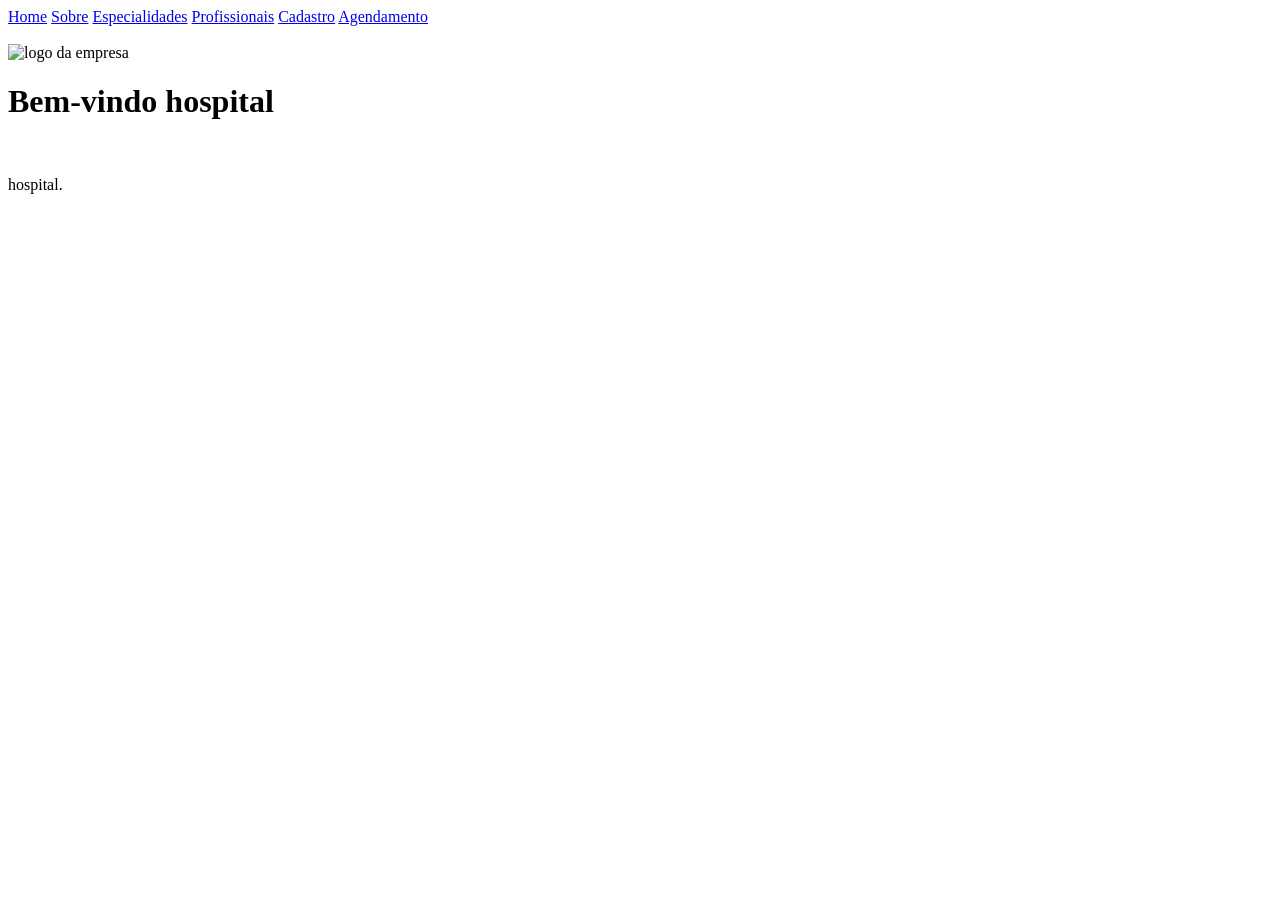
==== agendamento.html @ 5c36574c "inicio atividade dupla" ====
<!DOCTYPE html>
<html lang="pt">
<head>
    <meta charset="UTF-8">
    <meta name="viewport" content="width=device-width, initial-scale=1.0">
    <title>Hospital Morra Bem</title>
    <link rel="stylesheet" href="agendamento.css">
</head>
<body class="pagina-principal">
    <nav class="menu-navegacao">
        <a href="index.html">Home</a>
        <a href="sobre.html">Sobre</a>
        <a href="especialidades.html">Especialidades</a>
        <a href="profissionais.html">Profissionais</a>
        <a href="cadastro.html">Cadastro</a>
        <a href="agendamento.html">Agendamento</a>
        
    </nav>
    <br>

    <main class="conteudo-principal">
        <img src="assets/logotop.png" alt="logo da empresa" class="logo">
        <h1>Bem-vindo hospital</h1>
        <br>
        <p>
            hospital.
        </p>

    </main>


    <script src="agendamento.js"></script>
</body>
</html>
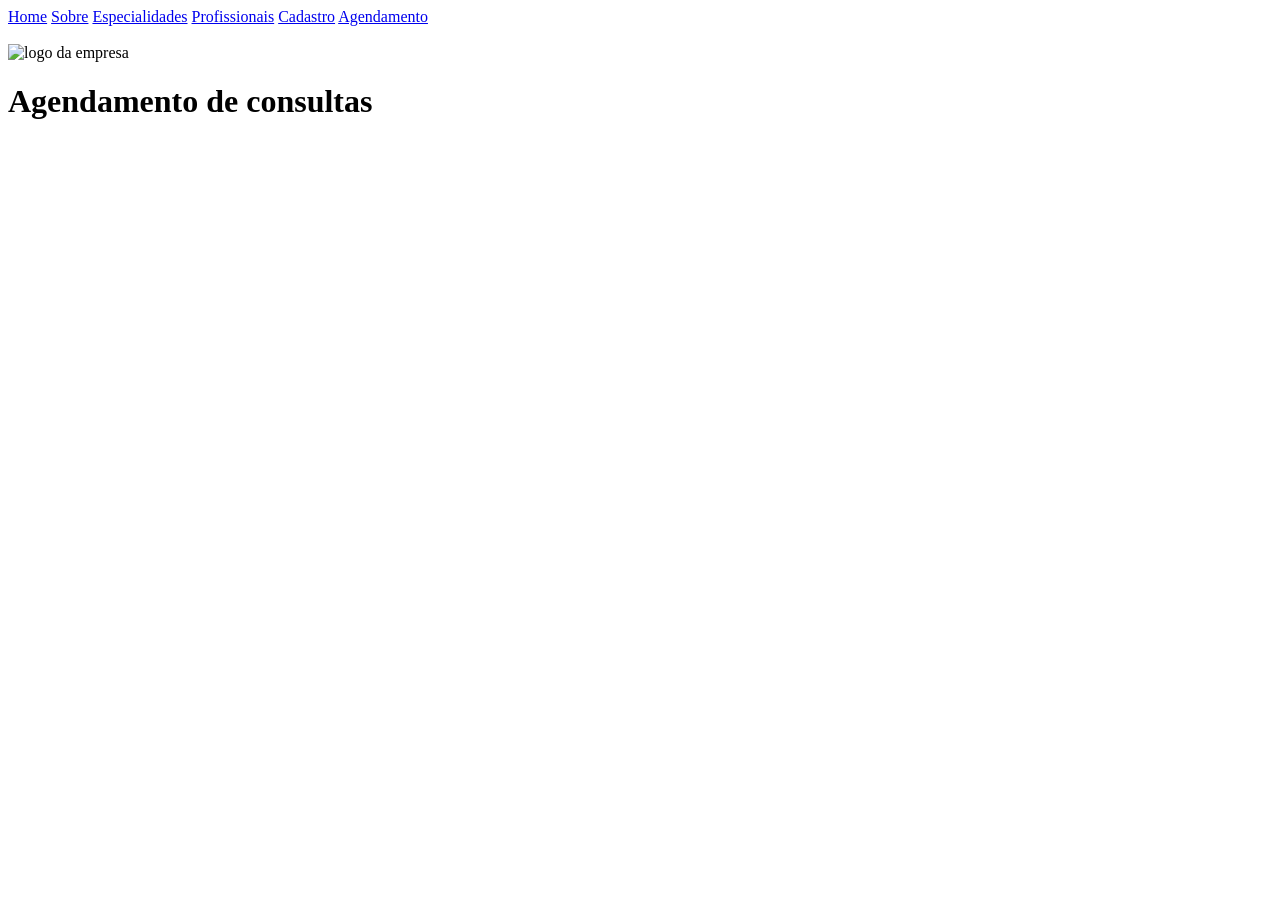
==== commit 12b97f97: "especialidades add" ====
--- a/agendamento.html
+++ b/agendamento.html
@@ -20,11 +20,11 @@
 
     <main class="conteudo-principal">
         <img src="assets/logotop.png" alt="logo da empresa" class="logo">
-        <h1>Bem-vindo hospital</h1>
-        <br>
-        <p>
-            hospital.
-        </p>
+        <h1>Agendamento de consultas</h1>
+        
+
+
+
 
     </main>
 
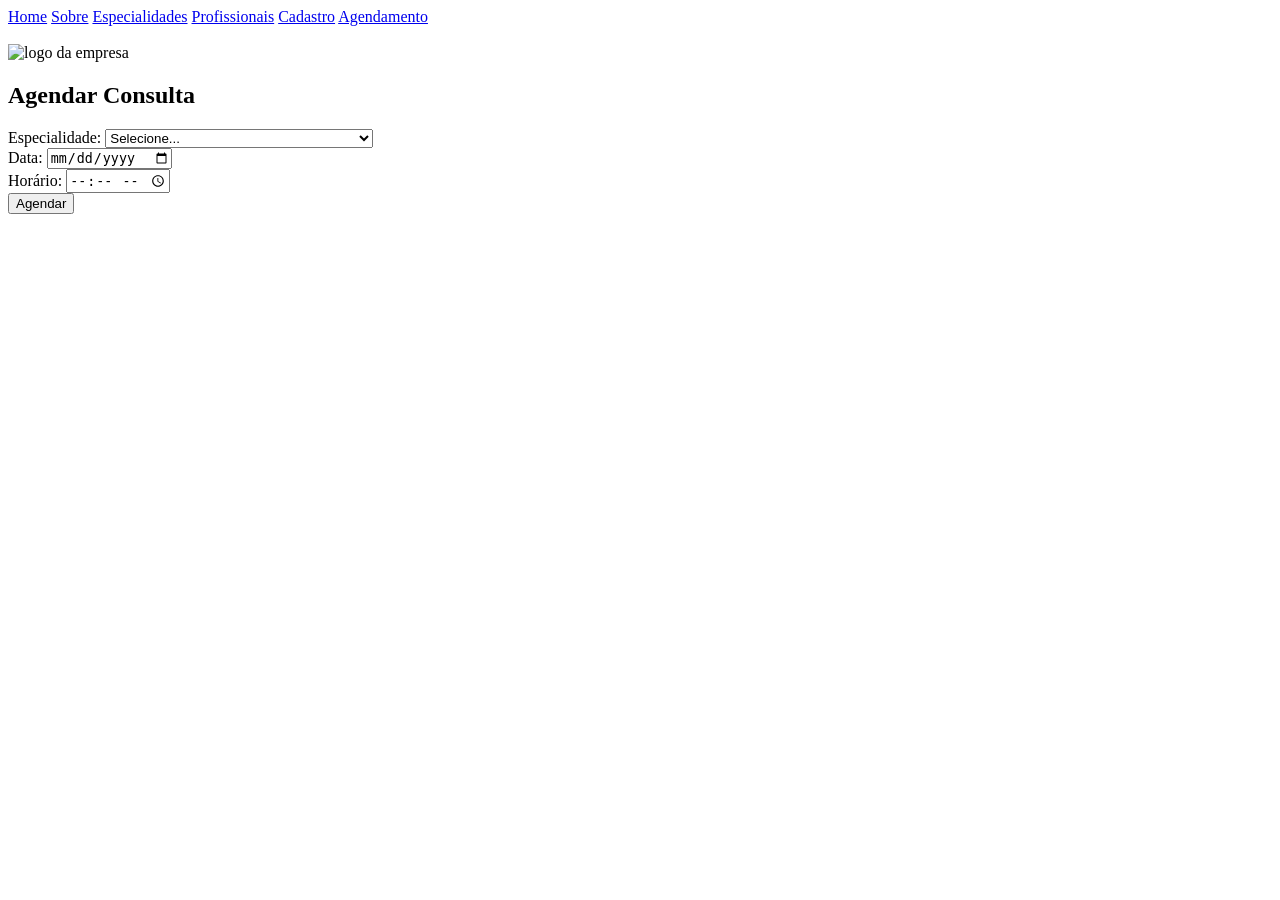
==== commit 4a556cff: "o bot fez a maior parte" ====
--- a/agendamento.html
+++ b/agendamento.html
@@ -20,10 +20,36 @@
 
     <main class="conteudo-principal">
         <img src="assets/logotop.png" alt="logo da empresa" class="logo">
-        <h1>Agendamento de consultas</h1>
+        <h2>Agendar Consulta</h2>
+
+        <form id="formAgendamento">
+            <div>
+            <label for="especialidade">Especialidade:</label>
+            <select id="especialidade" required>
+                <option value="">Selecione...</option>
+                <option value="Eutanásia Aplicada">Eutanásia Aplicada</option>
+                <option value="Cardiologia Sem Pressa">Cardiologia Sem Pressa</option>
+                <option value="Anestesiologia Extrema & Sono Profundo">Anestesiologia Extrema & Sono Profundo</option>
+                <option value="Cirurgia Geral Definitiva">Cirurgia Geral Definitiva</option>
+                <option value="Neurologia do Esquecimento">Neurologia do Esquecimento</option>
+            </select>
+            </div>
+
+            <div>
+            <label for="data">Data:</label>
+            <input type="date" id="data" required>
+            </div>
+
+            <div>
+            <label for="horario">Horário:</label>
+            <input type="time" id="horario" required>
+            </div>
+
+            <button type="submit">Agendar</button>
+        </form>
+
+  <div id="resumo"></div>
         
-
-
 
 
     </main>
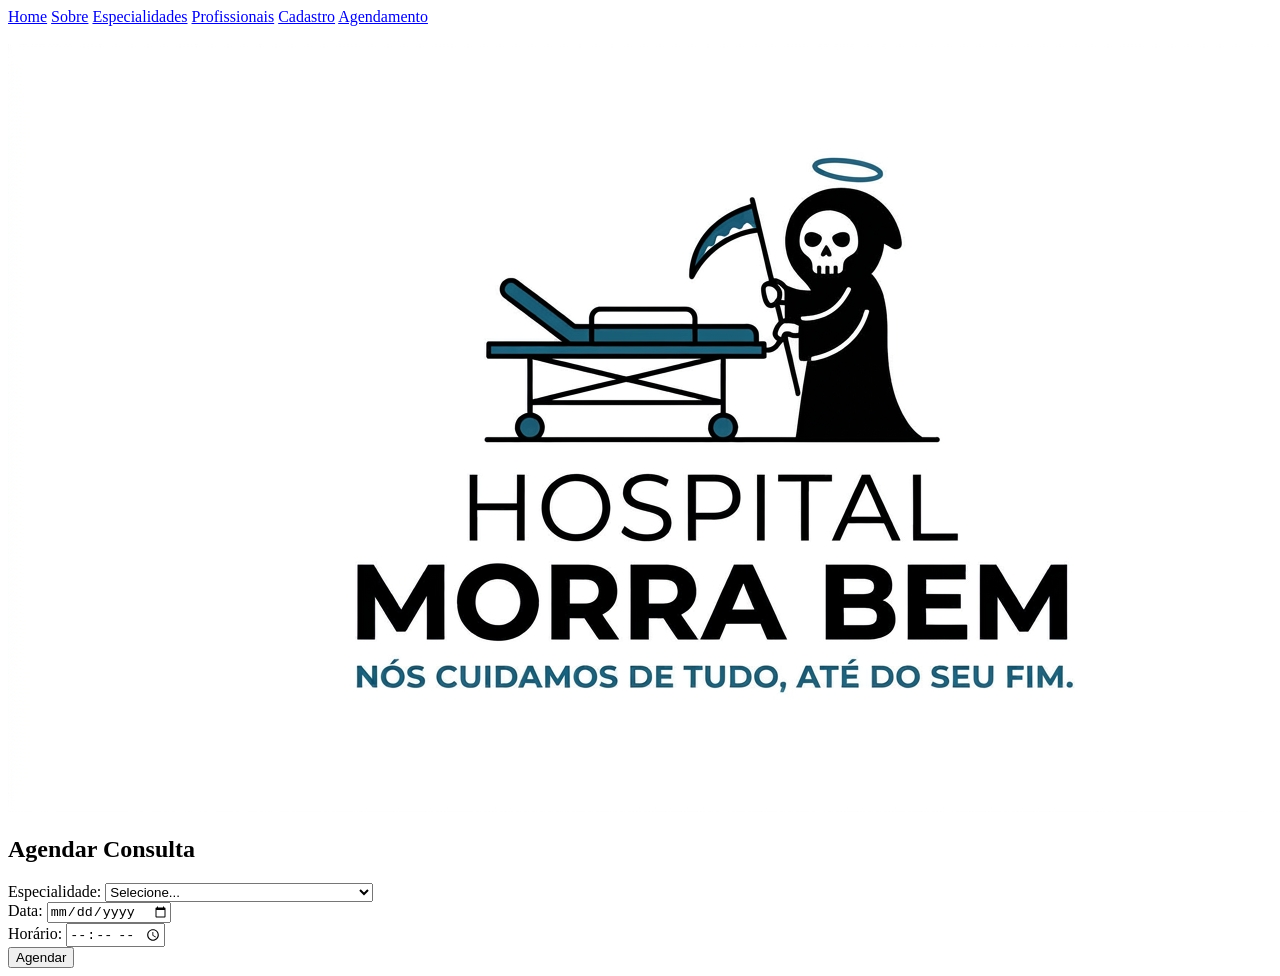
==== commit eb1ea72c: "logo e pasta assest" ====
--- a/agendamento.html
+++ b/agendamento.html
@@ -19,7 +19,7 @@
     <br>
 
     <main class="conteudo-principal">
-        <img src="assets/logotop.png" alt="logo da empresa" class="logo">
+        <img src="assets/logohospital.jpg" alt="logo da empresa" class="logo">
         <h2>Agendar Consulta</h2>
 
         <form id="formAgendamento">
